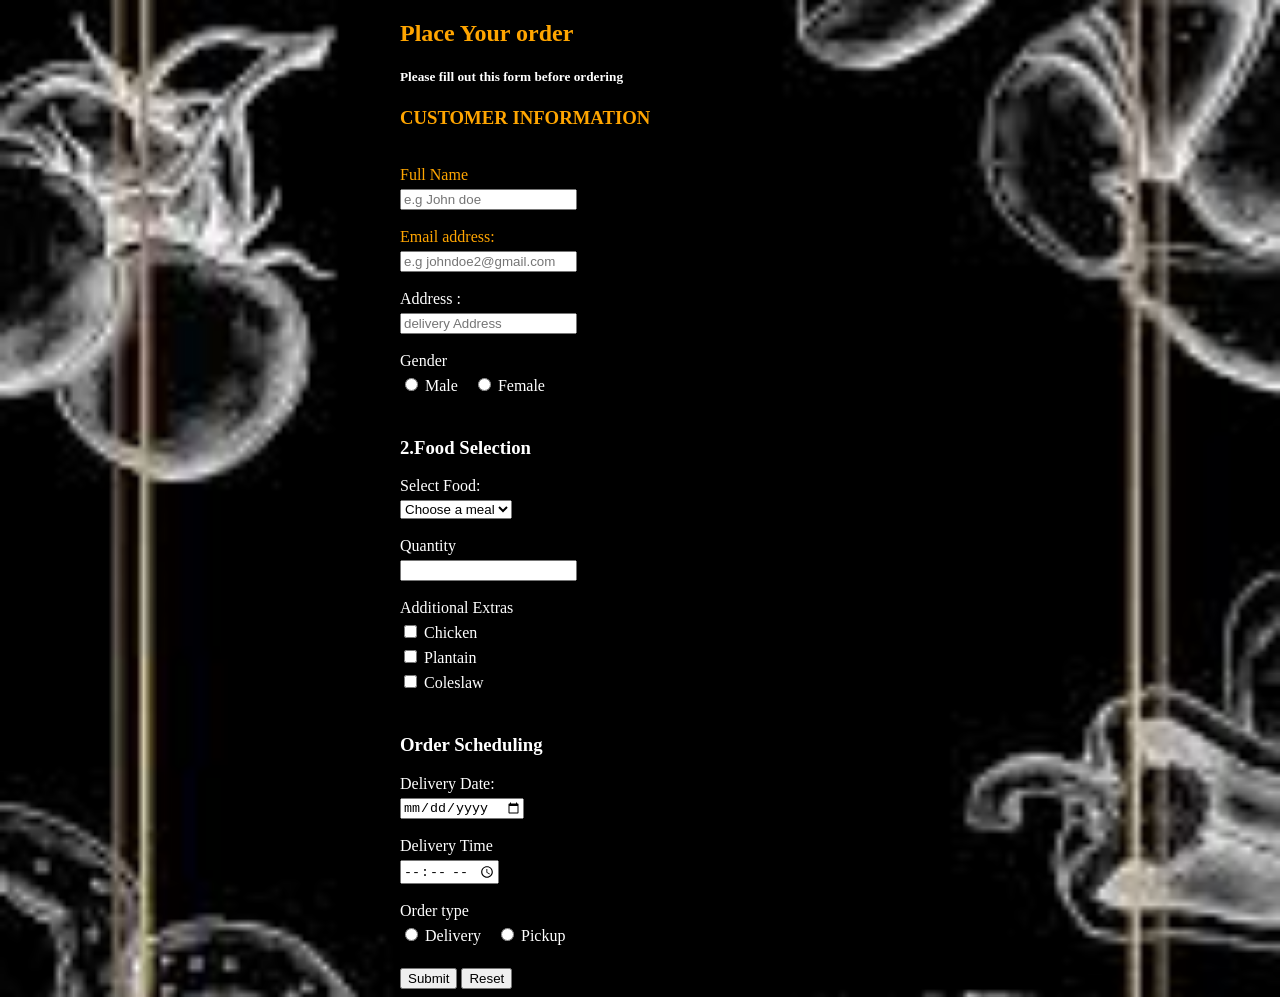
==== form.html @ e395600b "first commit of eazzy menu" ====
<!DOCTYPE html>
<html lang="en">

<head>
    <meta charset="UTF-8">
    <meta name="viewport" content="width=device-width, initial-scale=1.0">
    <title>Document</title>
    <link rel="stylesheet" href="style2.css">
</head>

<body>
    <div id="heading">
        <h2>Place Your order</h2>
    </div>
    <h5>Please fill out this form before ordering </h5>
    <div id="heading2">
        <h3>CUSTOMER INFORMATION</h3>
    </div>
    <br>
    <form action="https://formsubmit.co/ashaoluafolabi2@gmail.com" method="POST" />
    <div class="username"><label for="Username">Full Name</label></div>
    <input type="text" placeholder="e.g John doe" required><br>
    <br>
    <div class="email"><label for="email">Email address:</label></div>
    <input type="email" placeholder="e.g johndoe2@gmail.com" required><br>
    <br>
    <label for="Address">Address :</label>
    <input type="address" placeholder="delivery Address" required> <br>
    <br>
    <label>Gender</label>

    <div class="gender">
        <label>
            <input type="radio" name="gender" value="male" required>
            Male
        </label>

        <label>
            <input type="radio" name="gender" value="female" required>
            Female
        </label>
    </div>
    <br>
    <h3> 2.Food Selection</h3>
    <label for="food">Select Food:</label>
    <select>
        <option value="">Choose a meal</option>
        <option value="jollof-rice">Jollof Rice</option>
        <option value="fried-rice">Fried Rice</option>
        <option value="spaghetti">Spaghetti</option>
    </select>
    <br>
    <br>
    <label for="quantity">Quantity</label>
    <input type="number" id="quantity" name="quantity" min="1" required>
    <br>
    <br>
    <label>Additional Extras</label>

    <label>
        <input type="checkbox" name="extras" value="chicken">
        Chicken
    </label>

    <label>
        <input type="checkbox" name="extras" value="plantain">
        Plantain
    </label>

    <label>
        <input type="checkbox" name="extras" value="coleslaw">
        Coleslaw
    </label>
    <br>
    <h3>Order Scheduling</h3>
    <label for="Delivery Date">Delivery Date:</label>
    <input type="date" required>
    <br>
    <br>
    <label for="Delivery time">Delivery Time</label>
    <input type="time" required>
    <br>
    <br>
    <label for="Order type ">Order type</label>
    <div class="Order">
        <label for="delivery">
            <input type="radio" name="Order type" value="delivery" required>
            Delivery
        </label>
        <label for="Pick up ">
            <input type="radio" name="Order type" value="Pickup" requireds>
            Pickup
        </label>
    </div>
    <br>
    <input type="submit">
    <input type="reset">
</body>

</html>
---- style2.css ----
body{
    background-image: url(./Images/Menu\ background.jpg);
    background-repeat: no-repeat;
    background-position: center;
    background-size: cover;
   margin-left: 400px;
   color: white;
}
label{
    display: block;
    margin-bottom: 5px;
}
.gender{
  display: flex;
  gap: 15px;
}
.Order{
  display: flex;
  gap: 15px;
}
#heading{
    color: orange;
}
#heading2{
    color: orange;
}
.username{
     color: orange;
}
.email{
    color: orange;
}
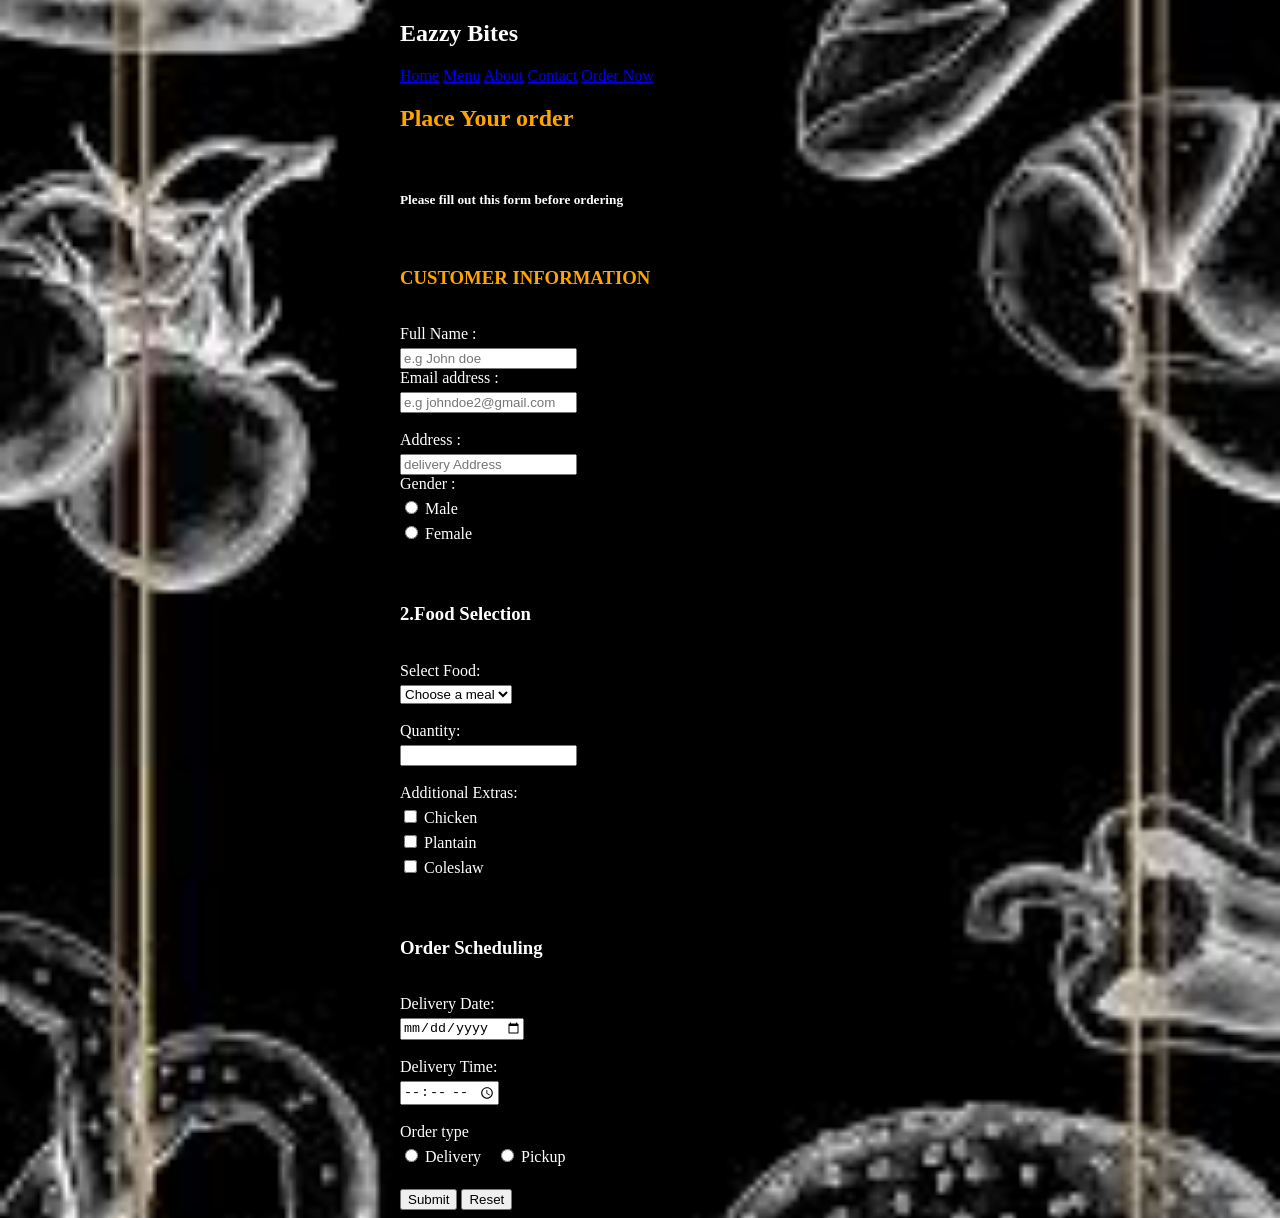
==== commit d5a95d59: "second commit of eazzy menu" ====
--- a/form.html
+++ b/form.html
@@ -9,39 +9,50 @@
 </head>
 
 <body>
+        <nav>
+            <h2>Eazzy Bites</h2>
+
+            <div>
+                <a href="Landingpage.html">Home</a>
+                <a href="index.html">Menu</a>
+                <a href="about.html">About</a>
+                <a href="contact.html">Contact</a>
+                <a href="form.html">Order Now</a>
+            </div>
+        </nav>
+    
     <div id="heading">
-        <h2>Place Your order</h2>
+        <h2>Place Your order</h2><br>
     </div>
-    <h5>Please fill out this form before ordering </h5>
+    <h5>Please fill out this form before ordering </h5><br>
     <div id="heading2">
         <h3>CUSTOMER INFORMATION</h3>
     </div>
     <br>
     <form action="https://formsubmit.co/ashaoluafolabi2@gmail.com" method="POST" />
-    <div class="username"><label for="Username">Full Name</label></div>
-    <input type="text" placeholder="e.g John doe" required><br>
-    <br>
-    <div class="email"><label for="email">Email address:</label></div>
+    <label for="Username">Full Name  :</label>
+    <input type="text" placeholder="e.g John doe" required minlength="8" maxlength="16">
+   <label for="email">Email address  :</label>
     <input type="email" placeholder="e.g johndoe2@gmail.com" required><br>
-    <br>
-    <label for="Address">Address :</label>
-    <input type="address" placeholder="delivery Address" required> <br>
-    <br>
-    <label>Gender</label>
+<br>
+  <label for="Address">Address :</label>
+    <input type="address" placeholder="delivery Address" required> 
+    <label>Gender  :</label>
 
-    <div class="gender">
+   
         <label>
-            <input type="radio" name="gender" value="male" required>
+            <input type="radio" name="gender" value="male" required>  
             Male
         </label>
 
         <label>
             <input type="radio" name="gender" value="female" required>
             Female
-        </label>
-    </div>
+        </label><br>
+        
     <br>
-    <h3> 2.Food Selection</h3>
+   <div class="Food"><h3> 2.Food Selection</h3></div> 
+    <br>
     <label for="food">Select Food:</label>
     <select>
         <option value="">Choose a meal</option>
@@ -51,11 +62,11 @@
     </select>
     <br>
     <br>
-    <label for="quantity">Quantity</label>
+    <label for="quantity">Quantity:</label>
     <input type="number" id="quantity" name="quantity" min="1" required>
     <br>
     <br>
-    <label>Additional Extras</label>
+    <label>Additional Extras:</label>
 
     <label>
         <input type="checkbox" name="extras" value="chicken">
@@ -72,12 +83,14 @@
         Coleslaw
     </label>
     <br>
-    <h3>Order Scheduling</h3>
+    <br>
+   <div class="order2"><h3>Order Scheduling</h3></div> 
+    <br>
     <label for="Delivery Date">Delivery Date:</label>
     <input type="date" required>
     <br>
     <br>
-    <label for="Delivery time">Delivery Time</label>
+    <label for="Delivery time">Delivery Time:</label>
     <input type="time" required>
     <br>
     <br>
